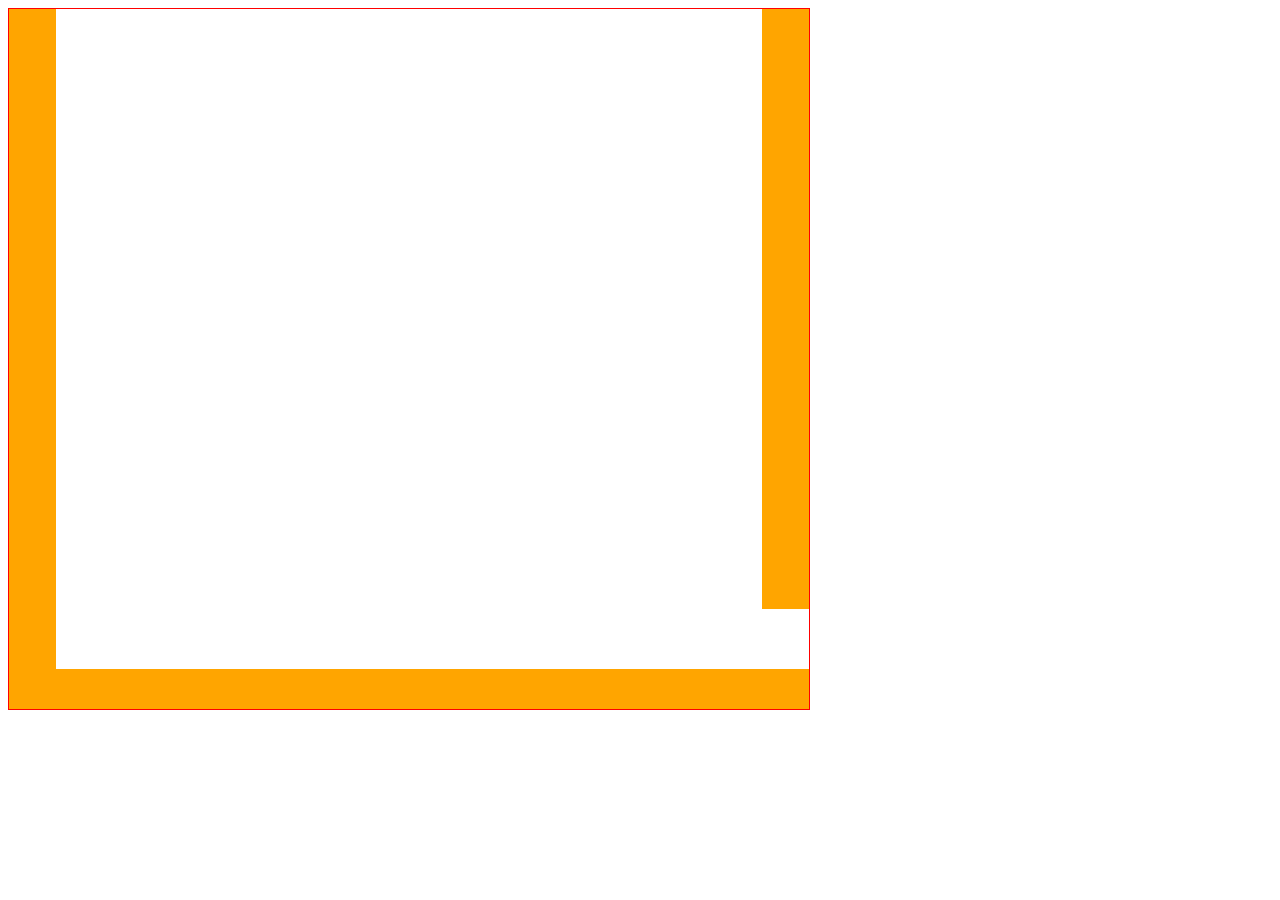
==== index.html @ a2a2cccc "done a lot more studd" ====
<!DOCTYPE html>
<html lang="en">

<head>
    <meta charset="UTF-8">
    <meta name="viewport" content="width=device-width, initial-scale=1.0">
    <title>Game</title>
    <link rel="stylesheet" href="css/style.css">
</head>

<body>
    <canvas id="canvas" height="700" width="800"></canvas>
    <script type="text/javascript" src="./Maps/map1.js"></script>
    <script src="JavaScript/Player.js"></script>
    <script src="JavaScript/Door.js"></script>
    <script src="JavaScript/MapLayout.js"></script>
    <script src="JavaScript/Platform.js"></script>
    <script src="JavaScript/Coin.js"></script>
    <script src="JavaScript/Game.js"></script>
    <script src="JavaScript/index.js"></script>
</body>

</html>
---- css/style.css ----
canvas{
    border: 1px solid red;
    background-image: url("../images/backgrounds/background.gif");
    background-size: cover;
    background-repeat: no-repeat;
}
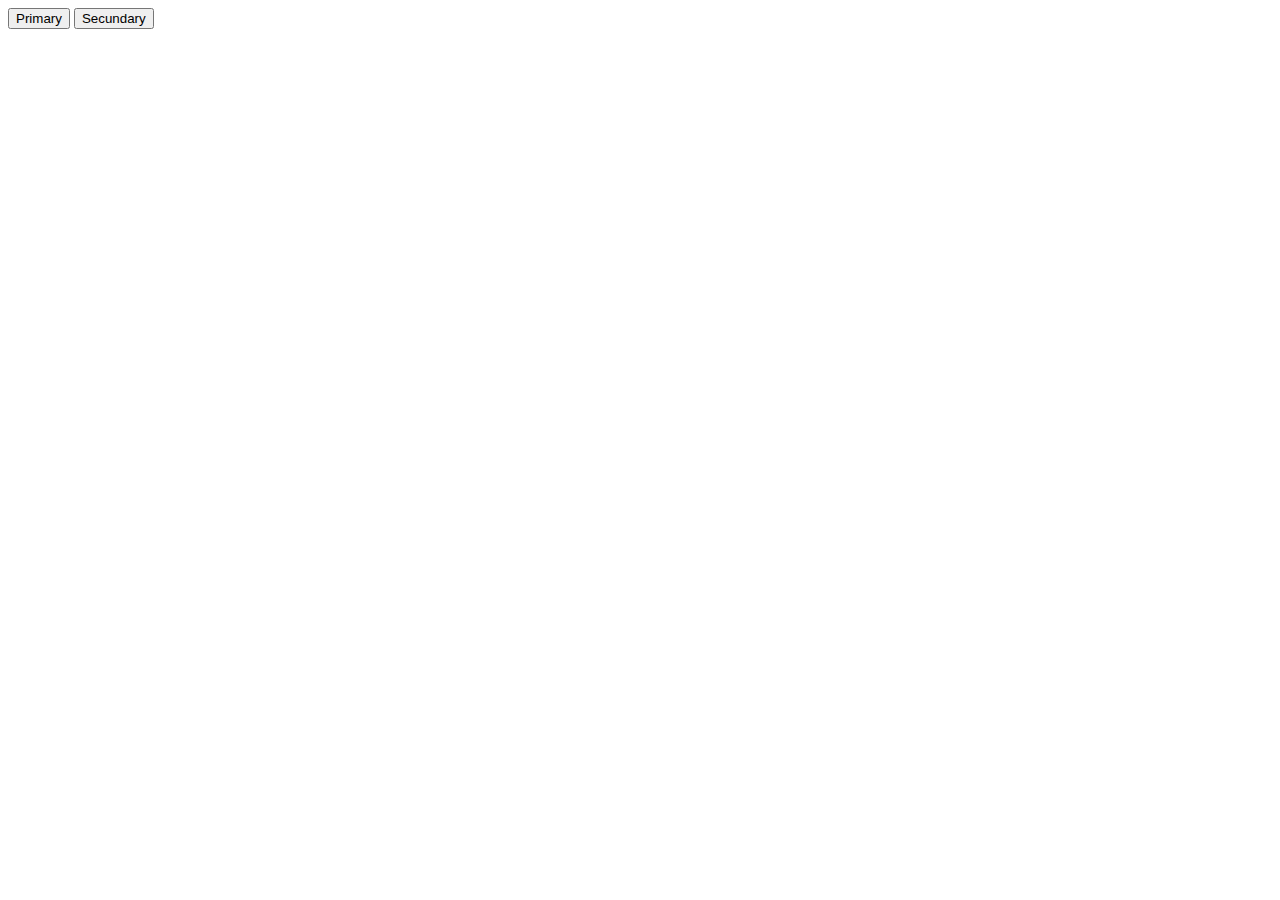
==== commit 2c10fca9: "second level logic and coin sounds" ====
--- a/index.html
+++ b/index.html
@@ -6,11 +6,23 @@
     <meta name="viewport" content="width=device-width, initial-scale=1.0">
     <title>Game</title>
     <link rel="stylesheet" href="css/style.css">
+    <link rel="shortcut icon" href="./images/standing-left.png">
+    <link rel="stylesheet" href="https://cdn.jsdelivr.net/npm/bootstrap@4.5.3/dist/css/bootstrap.min.css" integrity="sha384-TX8t27EcRE3e/ihU7zmQxVncDAy5uIKz4rEkgIXeMed4M0jlfIDPvg6uqKI2xXr2" crossorigin="anonymous">
+    <link rel="stylesheet" href="https://stackpath.bootstrapcdn.com/bootstrap/4.1.3/css/bootstrap.min.css" integrity="sha384-MCw98/SFnGE8fJT3GXwEOngsV7Zt27NXFoaoApmYm81iuXoPkFOJwJ8ERdknLPMO" crossorigin="anonymous">
 </head>
 
 <body>
     <canvas id="canvas" height="700" width="800"></canvas>
+    <button type="button" class="btn btn-primary" id="start-level1">Primary</button>
+    <button type="button" class="btn btn-secundary" id="start-level2">Secundary</button>
+
+
+
+    <script src="https://code.jquery.com/jquery-3.3.1.slim.min.js" integrity="sha384-q8i/X+965DzO0rT7abK41JStQIAqVgRVzpbzo5smXKp4YfRvH+8abtTE1Pi6jizo" crossorigin="anonymous"></script>
+    <script src="https://code.jquery.com/jquery-3.5.1.slim.min.js" integrity="sha384-DfXdz2htPH0lsSSs5nCTpuj/zy4C+OGpamoFVy38MVBnE+IbbVYUew+OrCXaRkfj" crossorigin="anonymous"></script>
+    <script src="https://cdn.jsdelivr.net/npm/bootstrap@4.5.3/dist/js/bootstrap.bundle.min.js" integrity="sha384-ho+j7jyWK8fNQe+A12Hb8AhRq26LrZ/JpcUGGOn+Y7RsweNrtN/tE3MoK7ZeZDyx" crossorigin="anonymous"></script>
     <script type="text/javascript" src="./Maps/map1.js"></script>
+    <script type="text/javascript" src="./Maps/map2.js"></script>
     <script src="JavaScript/Player.js"></script>
     <script src="JavaScript/Door.js"></script>
     <script src="JavaScript/MapLayout.js"></script>
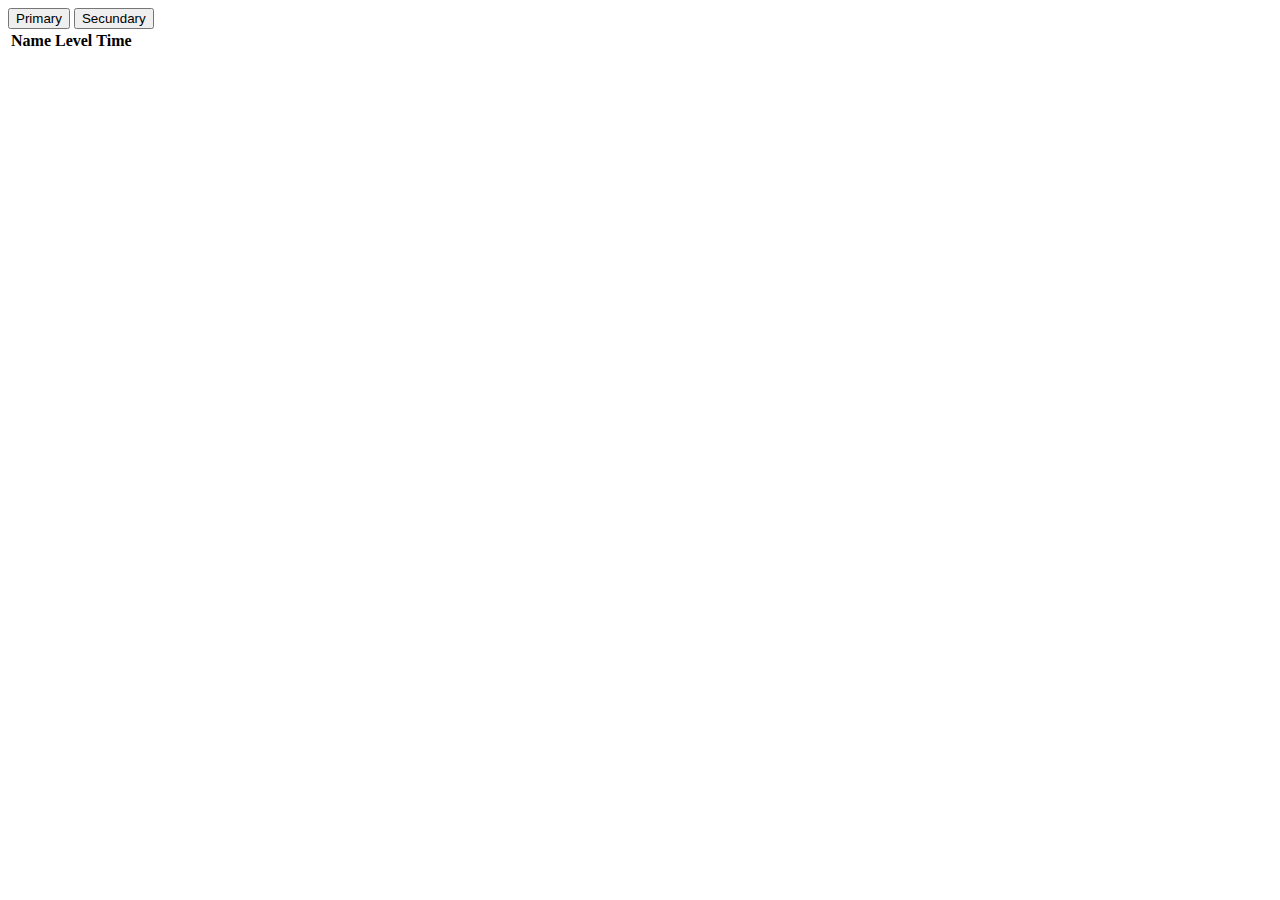
==== commit b919e37c: "changes to doors and spawn points" ====
--- a/index.html
+++ b/index.html
@@ -16,7 +16,17 @@
     <button type="button" class="btn btn-primary" id="start-level1">Primary</button>
     <button type="button" class="btn btn-secundary" id="start-level2">Secundary</button>
 
-
+    <table class="table table-striped" id="scores">
+        <thead>
+          <tr>
+            <th scope="col">Name</th>
+            <th scope="col">Level</th>
+            <th scope="col">Time</th>
+          </tr>
+        </thead>
+        <tbody>
+        </tbody>
+      </table>
 
     <script src="https://code.jquery.com/jquery-3.3.1.slim.min.js" integrity="sha384-q8i/X+965DzO0rT7abK41JStQIAqVgRVzpbzo5smXKp4YfRvH+8abtTE1Pi6jizo" crossorigin="anonymous"></script>
     <script src="https://code.jquery.com/jquery-3.5.1.slim.min.js" integrity="sha384-DfXdz2htPH0lsSSs5nCTpuj/zy4C+OGpamoFVy38MVBnE+IbbVYUew+OrCXaRkfj" crossorigin="anonymous"></script>
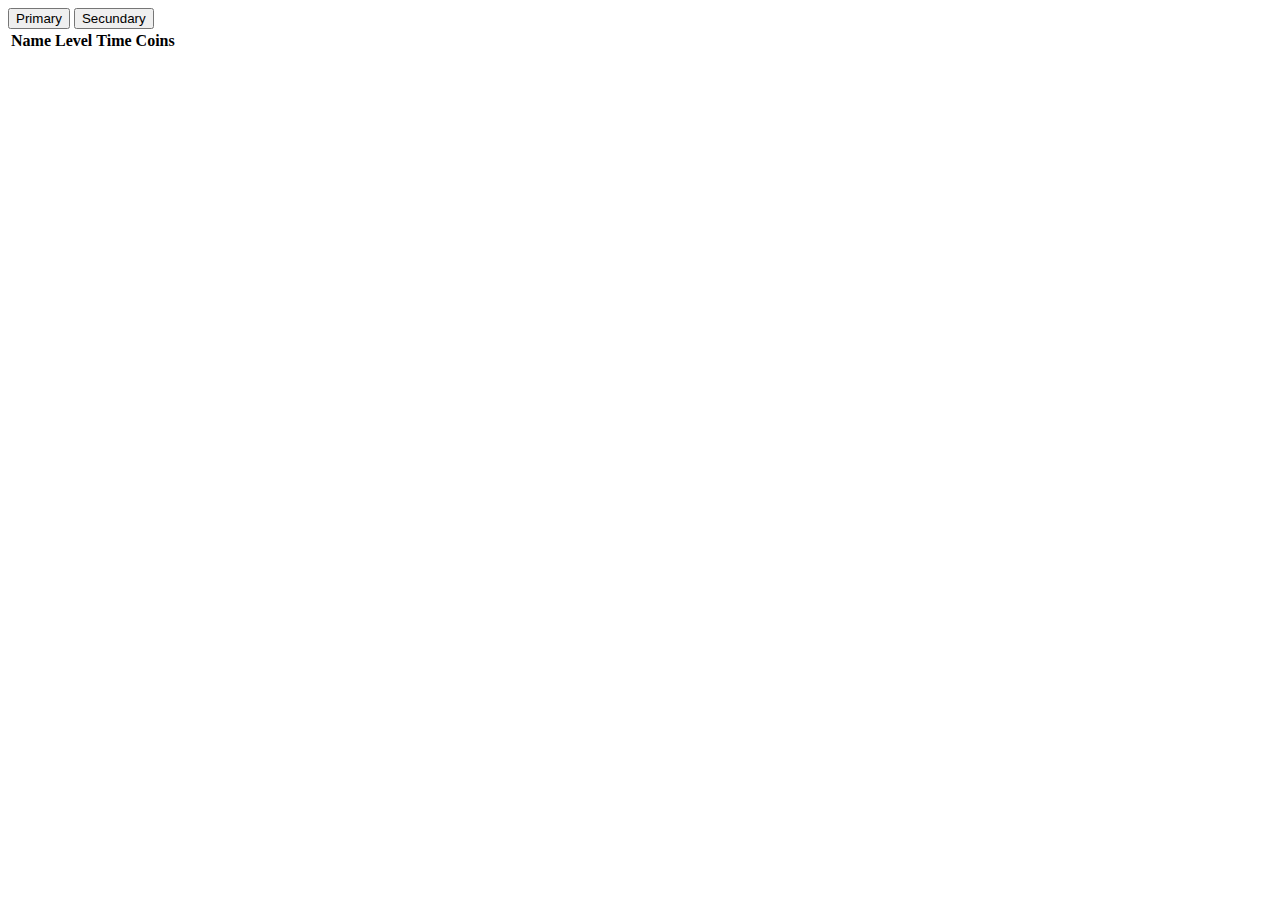
==== commit 2fbe887a: "leadedboard and main game all done" ====
--- a/index.html
+++ b/index.html
@@ -22,6 +22,7 @@
             <th scope="col">Name</th>
             <th scope="col">Level</th>
             <th scope="col">Time</th>
+            <th scope="col">Coins</th>
           </tr>
         </thead>
         <tbody>
@@ -34,6 +35,7 @@
     <script type="text/javascript" src="./Maps/map1.js"></script>
     <script type="text/javascript" src="./Maps/map2.js"></script>
     <script src="JavaScript/Player.js"></script>
+    <script src="JavaScript/getScores.js"></script>
     <script src="JavaScript/Door.js"></script>
     <script src="JavaScript/MapLayout.js"></script>
     <script src="JavaScript/Platform.js"></script>
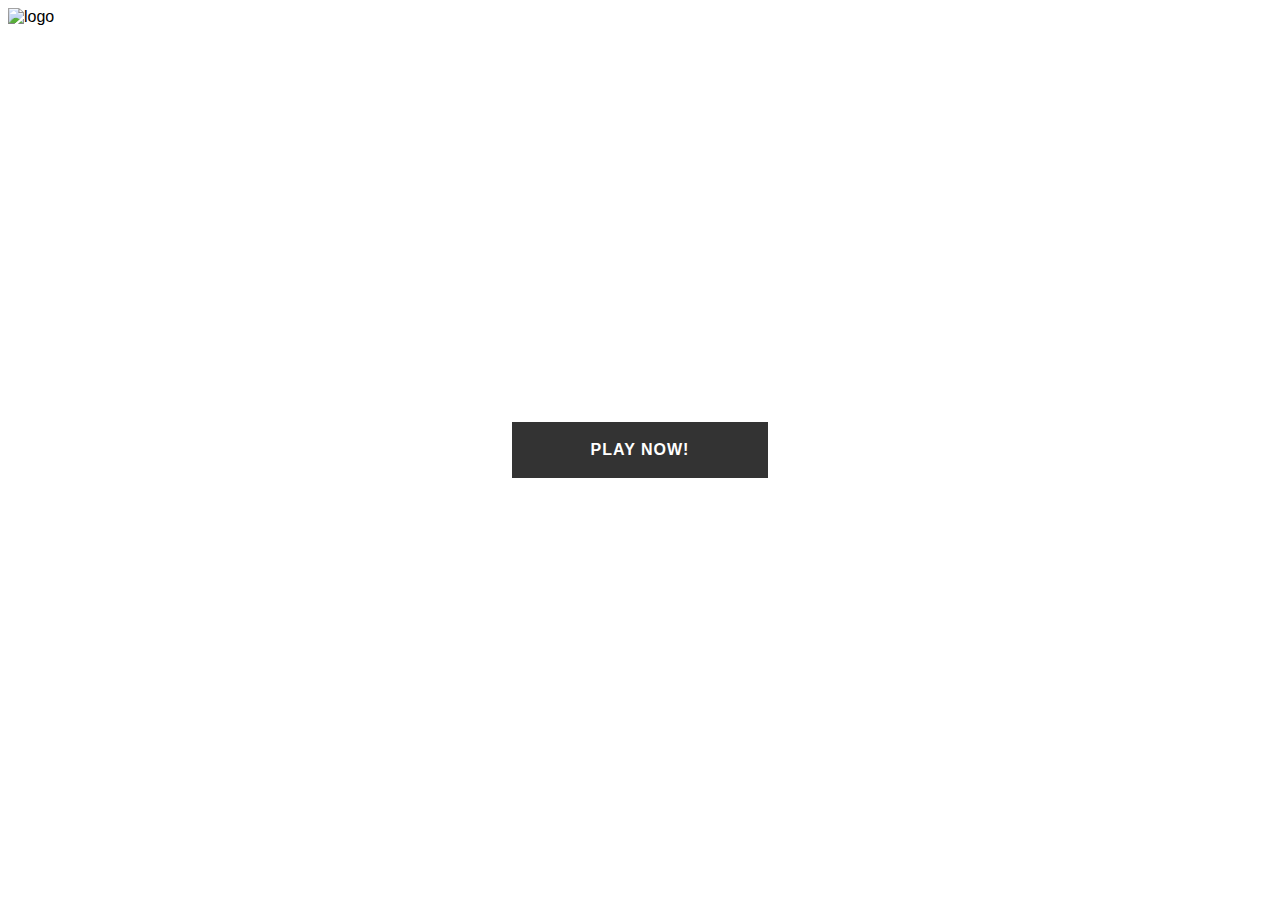
==== commit 16a20ff6: "buttons and initial layout" ====
--- a/index.html
+++ b/index.html
@@ -4,34 +4,86 @@
 <head>
     <meta charset="UTF-8">
     <meta name="viewport" content="width=device-width, initial-scale=1.0">
-    <title>Game</title>
+    <title>Pyramid Scheme</title>
     <link rel="stylesheet" href="css/style.css">
     <link rel="shortcut icon" href="./images/standing-left.png">
-    <link rel="stylesheet" href="https://cdn.jsdelivr.net/npm/bootstrap@4.5.3/dist/css/bootstrap.min.css" integrity="sha384-TX8t27EcRE3e/ihU7zmQxVncDAy5uIKz4rEkgIXeMed4M0jlfIDPvg6uqKI2xXr2" crossorigin="anonymous">
-    <link rel="stylesheet" href="https://stackpath.bootstrapcdn.com/bootstrap/4.1.3/css/bootstrap.min.css" integrity="sha384-MCw98/SFnGE8fJT3GXwEOngsV7Zt27NXFoaoApmYm81iuXoPkFOJwJ8ERdknLPMO" crossorigin="anonymous">
+    <link rel="stylesheet" href="https://cdn.jsdelivr.net/npm/bootstrap@4.5.3/dist/css/bootstrap.min.css"
+        integrity="sha384-TX8t27EcRE3e/ihU7zmQxVncDAy5uIKz4rEkgIXeMed4M0jlfIDPvg6uqKI2xXr2" crossorigin="anonymous">
+    <link rel="stylesheet" href="https://stackpath.bootstrapcdn.com/bootstrap/4.1.3/css/bootstrap.min.css"
+        integrity="sha384-MCw98/SFnGE8fJT3GXwEOngsV7Zt27NXFoaoApmYm81iuXoPkFOJwJ8ERdknLPMO" crossorigin="anonymous">
 </head>
 
 <body>
-    <canvas id="canvas" height="700" width="800"></canvas>
-    <button type="button" class="btn btn-primary" id="start-level1">Primary</button>
-    <button type="button" class="btn btn-secundary" id="start-level2">Secundary</button>
+    <div class="container-fluid">
+        <div class="row">
+            <div class="col-sm-1">
+            </div>
+            <div class="col-sm-10">
+                <img src="./images/logo.png" alt="logo">
+            </div>
+            <div class="col-sm-12">
+            </div>
+        </div>
+    </div>
+    <div class="container-fluid">
+        <div class="row">
+            <div class="col-sm-12">
+                <div class="wrapper" id="wrapper">
+                    <div class="link_wrapper">
+                        <a href="#" id="start-playing">Play Now!</a>
+                        <div class="icon">
+                            <svg xmlns="http://www.w3.org/2000/svg" viewBox="0 0 268.832 268.832">
+                                <path
+                                    d="M265.17 125.577l-80-80c-4.88-4.88-12.796-4.88-17.677 0-4.882 4.882-4.882 12.796 0 17.678l58.66 58.66H12.5c-6.903 0-12.5 5.598-12.5 12.5 0 6.903 5.597 12.5 12.5 12.5h213.654l-58.66 58.662c-4.88 4.882-4.88 12.796 0 17.678 2.44 2.44 5.64 3.66 8.84 3.66s6.398-1.22 8.84-3.66l79.997-80c4.883-4.882 4.883-12.796 0-17.678z" />
+                            </svg>
+                        </div>
+                    </div>
+                </div>
+                <canvas id="canvas" height="700" width="800"></canvas>
+            </div>
+        </div>
+    </div>
+    <div class="container-fluid maps">
+        <div class="row">
+            <div class="col-3">
+            </div>
+            <div class="col-4">
+                <div class="wrapper-level1" id="wrapper-level1" style="display: none;">
+                    <a href="#" id="start-level1"><span>Map 1</span></a>
+                </div>
+            </div>
+            <div class="col-4">
+                <div class="wrapper-level2" id="wrapper-level2" style="display: none;">
+                    <a href="#" id="start-level2"><span>Map 2</span></a>
+                </div>
+            </div>
+            <div class="col-1">
+            </div>
+        </div>
+    </div>
 
-    <table class="table table-striped" id="scores">
+    <table class="table table-striped" id="scores" style="display: none">
         <thead>
-          <tr>
-            <th scope="col">Name</th>
-            <th scope="col">Level</th>
-            <th scope="col">Time</th>
-            <th scope="col">Coins</th>
-          </tr>
+            <tr>
+                <th scope="col">Name</th>
+                <th scope="col">Level</th>
+                <th scope="col">Time</th>
+                <th scope="col">Coins</th>
+            </tr>
         </thead>
         <tbody>
         </tbody>
-      </table>
+    </table>
 
-    <script src="https://code.jquery.com/jquery-3.3.1.slim.min.js" integrity="sha384-q8i/X+965DzO0rT7abK41JStQIAqVgRVzpbzo5smXKp4YfRvH+8abtTE1Pi6jizo" crossorigin="anonymous"></script>
-    <script src="https://code.jquery.com/jquery-3.5.1.slim.min.js" integrity="sha384-DfXdz2htPH0lsSSs5nCTpuj/zy4C+OGpamoFVy38MVBnE+IbbVYUew+OrCXaRkfj" crossorigin="anonymous"></script>
-    <script src="https://cdn.jsdelivr.net/npm/bootstrap@4.5.3/dist/js/bootstrap.bundle.min.js" integrity="sha384-ho+j7jyWK8fNQe+A12Hb8AhRq26LrZ/JpcUGGOn+Y7RsweNrtN/tE3MoK7ZeZDyx" crossorigin="anonymous"></script>
+    <script src="https://code.jquery.com/jquery-3.3.1.slim.min.js"
+        integrity="sha384-q8i/X+965DzO0rT7abK41JStQIAqVgRVzpbzo5smXKp4YfRvH+8abtTE1Pi6jizo" crossorigin="anonymous">
+    </script>
+    <script src="https://code.jquery.com/jquery-3.5.1.slim.min.js"
+        integrity="sha384-DfXdz2htPH0lsSSs5nCTpuj/zy4C+OGpamoFVy38MVBnE+IbbVYUew+OrCXaRkfj" crossorigin="anonymous">
+    </script>
+    <script src="https://cdn.jsdelivr.net/npm/bootstrap@4.5.3/dist/js/bootstrap.bundle.min.js"
+        integrity="sha384-ho+j7jyWK8fNQe+A12Hb8AhRq26LrZ/JpcUGGOn+Y7RsweNrtN/tE3MoK7ZeZDyx" crossorigin="anonymous">
+    </script>
     <script type="text/javascript" src="./Maps/map1.js"></script>
     <script type="text/javascript" src="./Maps/map2.js"></script>
     <script src="JavaScript/Player.js"></script>
--- a/css/style.css
+++ b/css/style.css
@@ -1,6 +1,163 @@
-canvas{
+canvas {
     border: 1px solid red;
     background-image: url("../images/backgrounds/background.gif");
     background-size: cover;
     background-repeat: no-repeat;
-}+    position: fixed;
+    top: 50%;
+    left: 50%;
+    transform: translate(-50%, -50%);
+}
+
+.maps {
+    padding-top: 50px;
+}
+
+
+
+body {
+    font-family: 'Lato', sans-serif;
+}
+
+.wrapper {
+    position: fixed;
+    top: 50%;
+    left: 50%;
+    transform: translate(-50%, -50%);
+}
+
+.wrapper .link_wrapper {
+    position: relative;
+}
+
+.wrapper a {
+    display: block;
+    width: 250px;
+    height: 50px;
+    line-height: 50px;
+    font-weight: bold;
+    text-decoration: none;
+    background: #333;
+    text-align: center;
+    color: #fff;
+    text-transform: uppercase;
+    letter-spacing: 1px;
+    border: 3px solid #333;
+    transition: all .35s;
+}
+
+.wrapper .icon {
+    width: 50px;
+    height: 50px;
+    border: 3px solid transparent;
+    position: absolute;
+    transform: rotate(45deg);
+    right: 0;
+    top: 0;
+    z-index: -1;
+    transition: all .35s;
+}
+
+.wrapper .icon svg {
+    width: 30px;
+    position: absolute;
+    top: calc(50% - 15px);
+    left: calc(50% - 15px);
+    transform: rotate(-45deg);
+    fill: #2ecc71;
+    transition: all .35s;
+}
+
+.wrapper a:hover {
+    text-decoration: none;
+    width: 200px;
+    border: 3px solid #2ecc71;
+    background: transparent;
+    color: #2ecc71;
+}
+
+.wrapper a:hover+.icon {
+    text-decoration: none;
+    border: 3px solid #2ecc71;
+    right: -25%;
+}
+
+.wrapper-level1 a {
+    display: block;
+    width: 200px;
+    height: 40px;
+    line-height: 40px;
+    font-size: 18px;
+    font-family: sans-serif;
+    text-decoration: none;
+    color: #333;
+    border: 2px solid #333;
+    letter-spacing: 2px;
+    text-align: center;
+    position: relative;
+    transition: all .35s;
+}
+
+.wrapper-level1 a span {
+    position: relative;
+    z-index: 2;
+}
+
+.wrapper-level1 a:after {
+    position: absolute;
+    content: "";
+    top: 0;
+    left: 0;
+    width: 0;
+    height: 100%;
+    background: #ff003b;
+    transition: all .35s;
+}
+
+.wrapper-level1 a:hover {
+    color: #fff;
+}
+
+.wrapper-level1 a:hover:after {
+    width: 100%;
+}
+
+.wrapper-level2 a {
+    display: block;
+    width: 200px;
+    height: 40px;
+    line-height: 40px;
+    font-size: 18px;
+    font-family: sans-serif;
+    text-decoration: none;
+    color: #333;
+    border: 2px solid #333;
+    letter-spacing: 2px;
+    text-align: center;
+    position: relative;
+    transition: all .35s;
+}
+
+.wrapper-level2 a span {
+    position: relative;
+    z-index: 2;
+}
+
+.wrapper-level2 a:after {
+    position: absolute;
+    content: "";
+    top: 0;
+    left: 0;
+    width: 0;
+    height: 100%;
+    background: green;
+    transition: all .35s;
+}
+
+.wrapper-level2 a:hover {
+    color: #fff;
+}
+
+.wrapper-level2 a:hover:after {
+    width: 100%;
+}
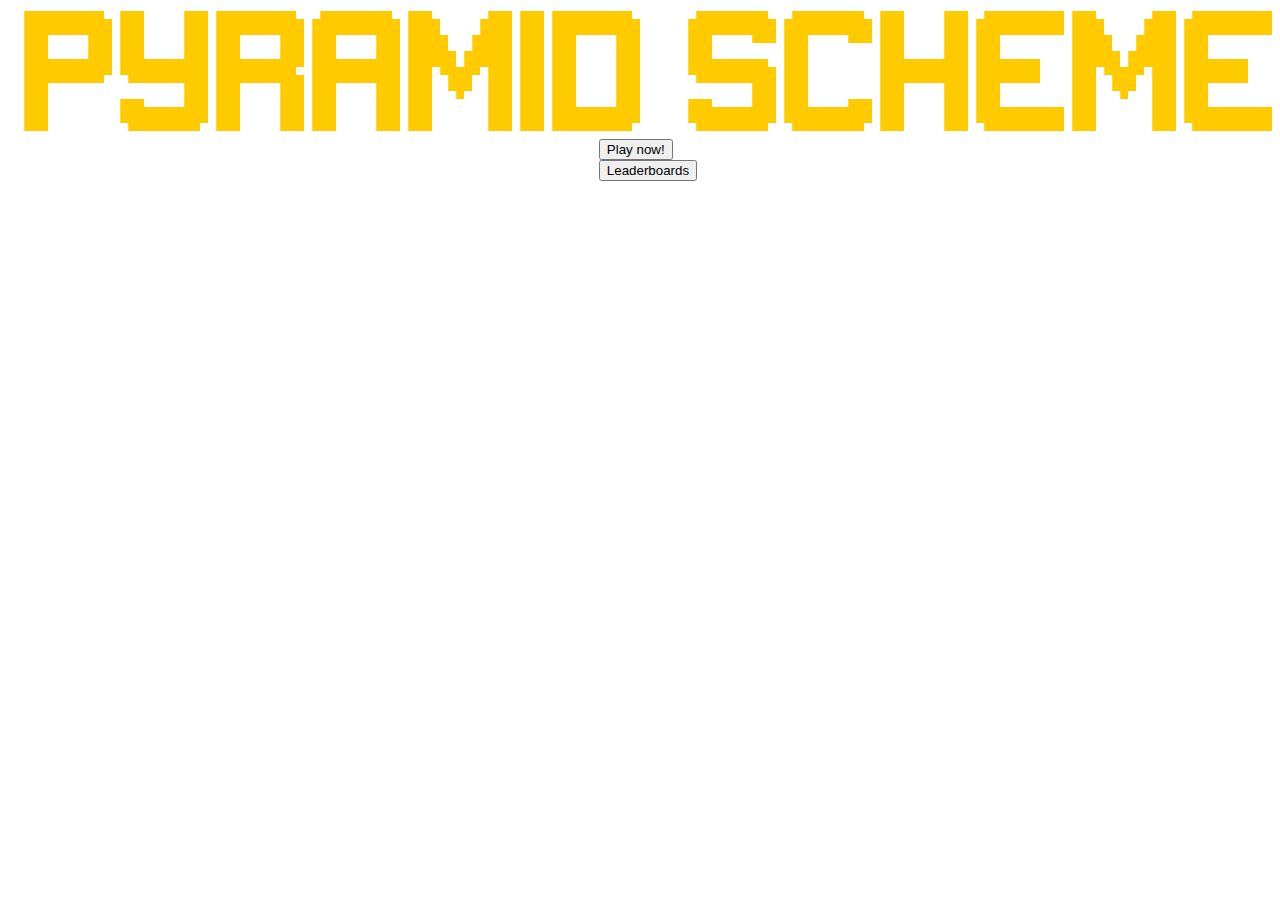
==== commit 6b052bd9: "game done with 1 more level" ====
--- a/index.html
+++ b/index.html
@@ -14,7 +14,7 @@
 </head>
 
 <body>
-    <div class="container-fluid">
+    <div class="container-fluid" id="logo">
         <div class="row">
             <div class="col-sm-1">
             </div>
@@ -27,54 +27,84 @@
     </div>
     <div class="container-fluid">
         <div class="row">
-            <div class="col-sm-12">
-                <div class="wrapper" id="wrapper">
-                    <div class="link_wrapper">
-                        <a href="#" id="start-playing">Play Now!</a>
-                        <div class="icon">
-                            <svg xmlns="http://www.w3.org/2000/svg" viewBox="0 0 268.832 268.832">
-                                <path
-                                    d="M265.17 125.577l-80-80c-4.88-4.88-12.796-4.88-17.677 0-4.882 4.882-4.882 12.796 0 17.678l58.66 58.66H12.5c-6.903 0-12.5 5.598-12.5 12.5 0 6.903 5.597 12.5 12.5 12.5h213.654l-58.66 58.662c-4.88 4.882-4.88 12.796 0 17.678 2.44 2.44 5.64 3.66 8.84 3.66s6.398-1.22 8.84-3.66l79.997-80c4.883-4.882 4.883-12.796 0-17.678z" />
-                            </svg>
-                        </div>
-                    </div>
-                </div>
-                <canvas id="canvas" height="700" width="800"></canvas>
+            <div class="col-3"></div>
+            <div class="col-4">
+                <button class="my-button my-button--stripe" id="start-playing">Play now!</button>
+            </div>
+            <div class="col-4">
+                <button class="my-button my-button--stripe" id="show-leaderboards">Leaderboards</button>
+            </div>
+            <div class="col-1"></div>
+        </div>
+    </div>
+    <div class="container-fuild">
+        <div class="row">
+            <div class="col-12">
+                <canvas id="canvas" height="700" width="800" style="visibility: hidden;"></canvas>
             </div>
         </div>
     </div>
-    <div class="container-fluid maps">
+    <div class="container-fluid buttons">
         <div class="row">
             <div class="col-3">
             </div>
-            <div class="col-4">
-                <div class="wrapper-level1" id="wrapper-level1" style="display: none;">
-                    <a href="#" id="start-level1"><span>Map 1</span></a>
+            <div class="col-2" id="map-btn map-level1">
+                <div class="wrapper-level1" id="wrapper-level1" style="visibility: hidden;">
+                    <a href="#" id="start-level1"><span>1, 2, 3, 4</span></a>
                 </div>
             </div>
-            <div class="col-4">
-                <div class="wrapper-level2" id="wrapper-level2" style="display: none;">
-                    <a href="#" id="start-level2"><span>Map 2</span></a>
+            <div class="col-2">
+                <div id="retry" style="visibility: hidden;"><h2>TRY AGAIN?</h2></div>
+            </div>
+            <div class="col-4" id="map-btn map-level2">
+                <div class="wrapper-level2" id="wrapper-level2" style="visibility: hidden;">
+                    <a href="#" id="start-level2"><span>The V's</span></a>
                 </div>
             </div>
             <div class="col-1">
             </div>
         </div>
     </div>
-
-    <table class="table table-striped" id="scores" style="display: none">
-        <thead>
-            <tr>
-                <th scope="col">Name</th>
-                <th scope="col">Level</th>
-                <th scope="col">Time</th>
-                <th scope="col">Coins</th>
-            </tr>
-        </thead>
-        <tbody>
-        </tbody>
-    </table>
-
+    <div class="container-fluid maps">
+        <div class="row">
+            <div class="col-3"></div>
+            <div class="col-4">
+                <div id="scores-level1" style="visibility: hidden">
+                <h2>1, 2, 3, 4</h2>
+                <table class="table-sm table-striped table-dark">
+                    <thead>
+                        <tr>
+                            <th scope="col">Name</th>
+                            <th scope="col">Level</th>
+                            <th scope="col">Time</th>
+                            <th scope="col">Coins</th>
+                        </tr>
+                    </thead>
+                    <tbody>
+                    </tbody>
+                </table>
+            </div>
+            </div>
+            <div class="col-4">
+                <div id="scores-level2" style="visibility: hidden">
+                <h2>The V's</h2>
+                <table class="table-sm table-striped table-dark">
+                    <thead>
+                        <tr>
+                            <th scope="col">Name</th>
+                            <th scope="col">Level</th>
+                            <th scope="col">Time</th>
+                            <th scope="col">Coins</th>
+                        </tr>
+                    </thead>
+                    <tbody>
+                    </tbody>
+                </table>
+            </div>
+            </div>
+            <div class="col-1"></div>
+        </div>
+    </div>
     <script src="https://code.jquery.com/jquery-3.3.1.slim.min.js"
         integrity="sha384-q8i/X+965DzO0rT7abK41JStQIAqVgRVzpbzo5smXKp4YfRvH+8abtTE1Pi6jizo" crossorigin="anonymous">
     </script>
--- a/css/style.css
+++ b/css/style.css
@@ -20,66 +20,9 @@
 }
 
 .wrapper {
-    position: fixed;
-    top: 50%;
-    left: 50%;
-    transform: translate(-50%, -50%);
-}
-
-.wrapper .link_wrapper {
-    position: relative;
-}
-
-.wrapper a {
-    display: block;
-    width: 250px;
-    height: 50px;
-    line-height: 50px;
-    font-weight: bold;
-    text-decoration: none;
-    background: #333;
-    text-align: center;
-    color: #fff;
-    text-transform: uppercase;
-    letter-spacing: 1px;
-    border: 3px solid #333;
-    transition: all .35s;
-}
-
-.wrapper .icon {
-    width: 50px;
-    height: 50px;
-    border: 3px solid transparent;
-    position: absolute;
-    transform: rotate(45deg);
-    right: 0;
-    top: 0;
-    z-index: -1;
-    transition: all .35s;
-}
-
-.wrapper .icon svg {
-    width: 30px;
-    position: absolute;
-    top: calc(50% - 15px);
-    left: calc(50% - 15px);
-    transform: rotate(-45deg);
-    fill: #2ecc71;
-    transition: all .35s;
-}
-
-.wrapper a:hover {
-    text-decoration: none;
-    width: 200px;
-    border: 3px solid #2ecc71;
-    background: transparent;
-    color: #2ecc71;
-}
-
-.wrapper a:hover+.icon {
-    text-decoration: none;
-    border: 3px solid #2ecc71;
-    right: -25%;
+    position: relative;
+    display: inline-block;
+    margin: 35px auto;
 }
 
 .wrapper-level1 a {
@@ -110,7 +53,7 @@
     left: 0;
     width: 0;
     height: 100%;
-    background: #ff003b;
+    background: green;
     transition: all .35s;
 }
 
@@ -150,7 +93,7 @@
     left: 0;
     width: 0;
     height: 100%;
-    background: green;
+    background: #ff003b;
     transition: all .35s;
 }
 
@@ -161,3 +104,104 @@
 .wrapper-level2 a:hover:after {
     width: 100%;
 }
+
+
+
+/* buttons */
+@-webkit-keyframes stripe-slide {
+    0% {
+      background-position: 0% 0;
+    }
+    100% {
+      background-position: 100% 0;
+    }
+  }
+  @keyframes stripe-slide {
+    0% {
+      background-position: 0% 0;
+    }
+    100% {
+      background-position: 100% 0;
+    }
+  }
+  body {
+    width: 100%;
+    display: -webkit-box;
+    display: flex;
+    -webkit-box-pack: center;
+            justify-content: center;
+    -webkit-box-align: center;
+            align-items: center;
+    -webkit-box-orient: vertical;
+    -webkit-box-direction: normal;
+            flex-direction: column;
+    font-family: sans-serif;
+  }
+  
+  .my-btn {
+    border: 2px solid #666;
+    overflow: visible;
+    margin: 0;
+    padding: 0;
+    border: 0;
+    background: transparent;
+    font: inherit;
+    line-height: normal;
+    cursor: pointer;
+    -moz-user-select: text;
+    display: block;
+    text-decoration: none;
+    text-transform: uppercase;
+    padding: 16px 36px 22px;
+    background-color: #fff;
+    color: #666;
+    border-radius: 6px;
+    margin-bottom: 16px;
+    -webkit-transition: all 0.5s ease;
+    transition: all 0.5s ease;
+  }
+
+
+  .my-btn:-moz-focus-inner {
+    padding: 0;
+    border: 0;
+  }
+  .my-btn--stripe {
+    overflow: hidden;
+    position: relative;
+  }
+  .my-btn--stripe:after {
+    content: "";
+    display: block;
+    height: 7px;
+    width: 100%;
+    background-image: repeating-linear-gradient(45deg, #666, #666 1px, transparent 2px, transparent 5px);
+    -webkit-backface-visibility: hidden;
+    backface-visibility: hidden;
+    border-top: 1px solid #666;
+    position: absolute;
+    left: 0;
+    bottom: 0;
+    background-size: 7px 7px;
+  }
+  .my-btn--stripe:hover {
+    background-color: #666;
+    color: #fff;
+    border-color: #000;
+  }
+  .my-btn--stripe:hover:after {
+    background-image: repeating-linear-gradient(45deg, #fff, #fff 1px, transparent 2px, transparent 5px);
+    border-top: 1px solid #000;
+    -webkit-animation: stripe-slide 12s infinite linear forwards;
+            animation: stripe-slide 12s infinite linear forwards;
+  }
+  .my-btn--large {
+    width: 50%;
+  }
+  .my-btn--radius {
+    border-radius: 36px;
+  }
+
+.buttons{
+    padding-top: 75px;
+}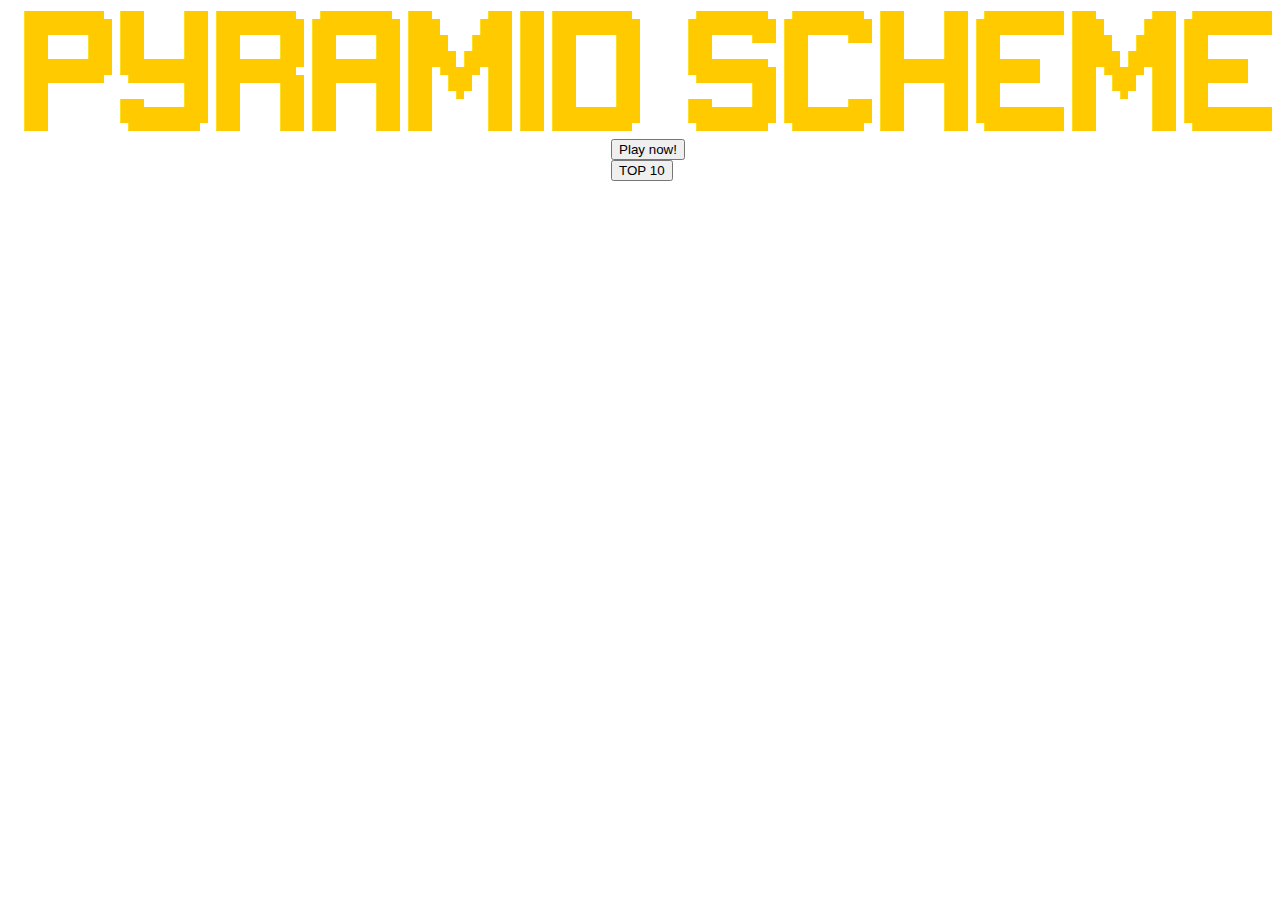
==== commit dba76a57: "presentation" ====
--- a/index.html
+++ b/index.html
@@ -32,7 +32,7 @@
                 <button class="my-button my-button--stripe" id="start-playing">Play now!</button>
             </div>
             <div class="col-4">
-                <button class="my-button my-button--stripe" id="show-leaderboards">Leaderboards</button>
+                <button class="my-button my-button--stripe" id="show-leaderboards">TOP 10</button>
             </div>
             <div class="col-1"></div>
         </div>
@@ -40,7 +40,7 @@
     <div class="container-fuild">
         <div class="row">
             <div class="col-12">
-                <canvas id="canvas" height="700" width="800" style="visibility: hidden;"></canvas>
+                <canvas id="canvas" height="700" width="800" style="display: none"></canvas>
             </div>
         </div>
     </div>
@@ -49,15 +49,15 @@
             <div class="col-3">
             </div>
             <div class="col-2" id="map-btn map-level1">
-                <div class="wrapper-level1" id="wrapper-level1" style="visibility: hidden;">
+                <div class="wrapper-level1" id="wrapper-level1" style="display: none">
                     <a href="#" id="start-level1"><span>1, 2, 3, 4</span></a>
                 </div>
             </div>
             <div class="col-2">
-                <div id="retry" style="visibility: hidden;"><h2>TRY AGAIN?</h2></div>
+                <div id="retry" style="display: none"><h2>TRY AGAIN?</h2></div>
             </div>
             <div class="col-4" id="map-btn map-level2">
-                <div class="wrapper-level2" id="wrapper-level2" style="visibility: hidden;">
+                <div class="wrapper-level2" id="wrapper-level2" style="display: none">
                     <a href="#" id="start-level2"><span>The V's</span></a>
                 </div>
             </div>
@@ -69,7 +69,7 @@
         <div class="row">
             <div class="col-3"></div>
             <div class="col-4">
-                <div id="scores-level1" style="visibility: hidden">
+                <div id="scores-level1" style="display: none;">
                 <h2>1, 2, 3, 4</h2>
                 <table class="table-sm table-striped table-dark">
                     <thead>
@@ -86,7 +86,7 @@
             </div>
             </div>
             <div class="col-4">
-                <div id="scores-level2" style="visibility: hidden">
+                <div id="scores-level2" style="display: none;">
                 <h2>The V's</h2>
                 <table class="table-sm table-striped table-dark">
                     <thead>
